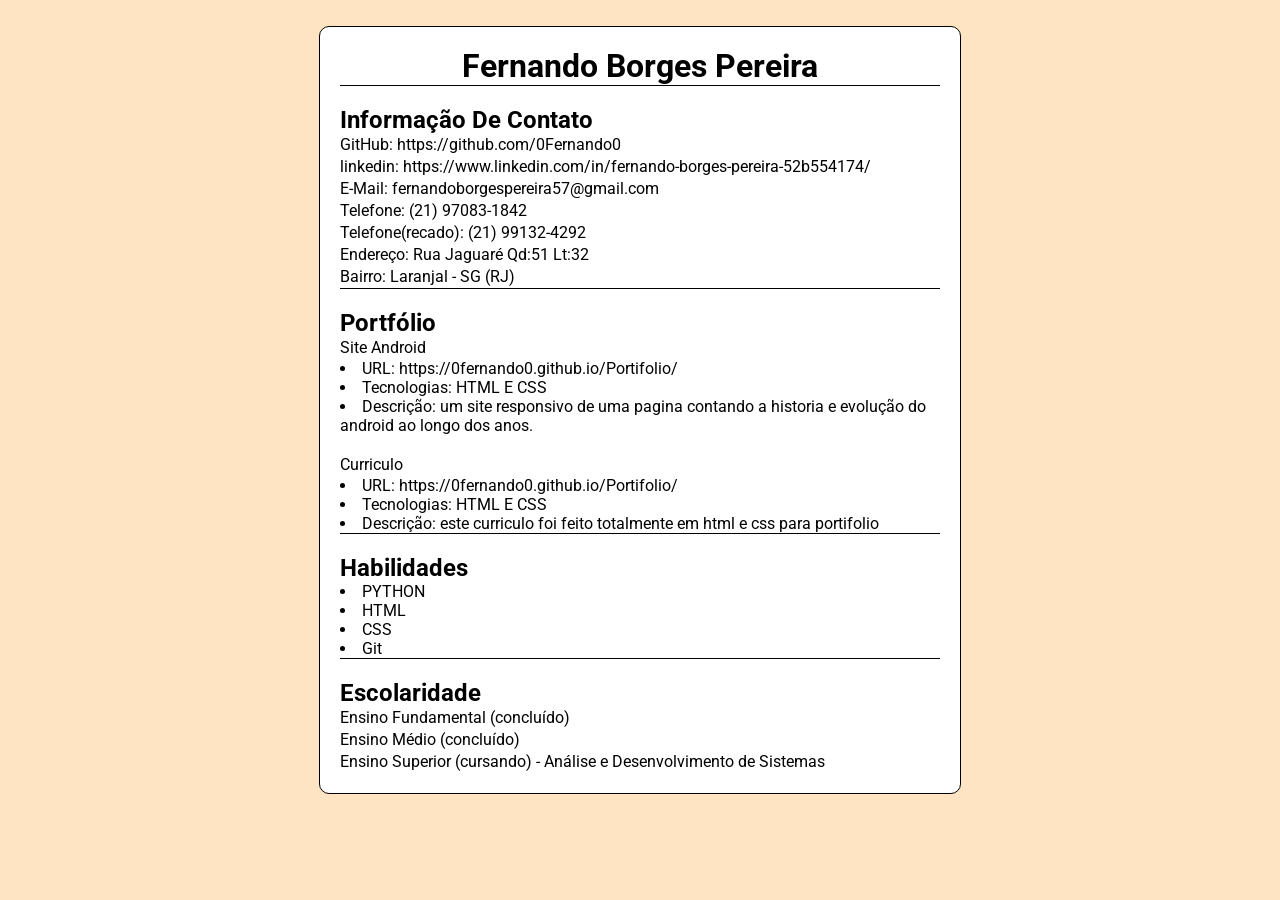
==== Curriculo/index.html @ ae99e635 "adicionei curriculo ao readme" ====
<!DOCTYPE html>
<html lang="pt-br">
<head>
    <meta charset="UTF-8">
    <meta http-equiv="X-UA-Compatible" content="IE=edge">
    <meta name="viewport" content="width=device-width, initial-scale=1.0">
    <title>Bem Vindo!</title>
    <link rel="stylesheet" href="curriculo.css">
    <style>
        @import url('https://fonts.googleapis.com/css2?family=Roboto:wght@300&display=swap');

        *{
            padding: 0px;
            margin: 0px;
        }
        body{
            background-color: bisque;
            font-family: 'Roboto', sans-serif;
        }

        main{
            background-color: white;
            margin: auto;
            margin-top: 2%;
            width: 600px;
            border: 1px solid black;
            border-radius: 10px;
            padding: 20px;
        }
        main h1{
            text-align: center;
            font-weight: bolder;
            text-transform: capitalize;
        }
        main h2{
            text-transform: capitalize;
            padding-top: 20px;
            border-top: 1px solid black;
        }
        main p{
            line-height: 22px;
        }
        main ul{
            list-style-position: inside;
        }

    </style>
</head>
<body>
    <main>
        <h1>fernando borges pereira</h1>
        <h2>informação de Contato</h2>
        <p>GitHub: https://github.com/0Fernando0</p>
        <p>linkedin: https://www.linkedin.com/in/fernando-borges-pereira-52b554174/</p>
        <p>E-Mail: fernandoborgespereira57@gmail.com</p>
        <p>Telefone: (21) 97083-1842</p>
        <p>Telefone(recado): (21) 99132-4292</p>
        <p>Endereço: Rua Jaguaré Qd:51 Lt:32</p>
        <p>Bairro: Laranjal - SG (RJ)</p>
        <h2>portfólio</h2>
        <p>Site Android</p>
            <ul>
                <li>URL: https://0fernando0.github.io/Portifolio/</li>
                <li>Tecnologias: HTML E CSS</li>
                <li>Descrição: um site responsivo de uma pagina contando a historia e evolução do android ao longo dos anos.</li>
            </ul>
        <br>
        <p>Curriculo</p>
        <ul>
            <li>URL: https://0fernando0.github.io/Portifolio/</li>
            <li>Tecnologias: HTML E CSS</li>
            <li>Descrição: este curriculo foi feito totalmente em html e css para portifolio</li>
        </ul>

        

        <h2>habilidades</h2>
        <ul>
            <li>PYTHON</li>
            <li>HTML</li>
            <li>CSS</li>
            <li>Git</li>
        </ul>

        <h2>escolaridade</h2>
        <p>Ensino Fundamental (concluído)</p>
        <p>Ensino Médio (concluído)</p>
        <p>Ensino Superior (cursando) - Análise e Desenvolvimento de Sistemas</p>

    </main>
</body>
</html>
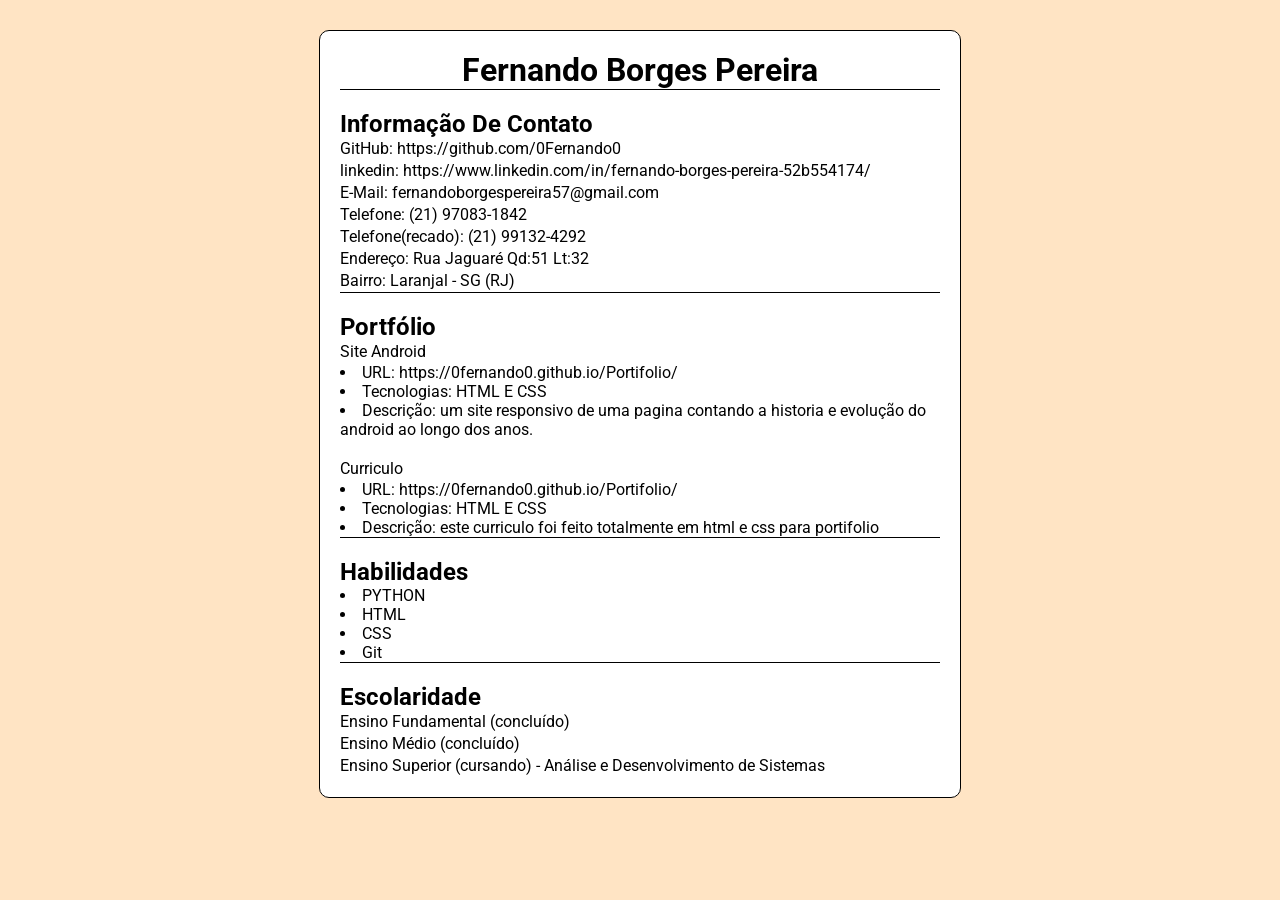
==== commit 64bb57c2: "deixei o curriculo responsivo" ====
--- a/Curriculo/index.html
+++ b/Curriculo/index.html
@@ -15,17 +15,23 @@
         }
         body{
             background-color: bisque;
-            font-family: 'Roboto', sans-serif;
+            font-family: 'Roboto', sans-serif;     
         }
 
         main{
             background-color: white;
+
             margin: auto;
-            margin-top: 2%;
-            width: 600px;
+            margin-top: 30px;
+            margin-bottom: 30px;
+
             border: 1px solid black;
             border-radius: 10px;
+
             padding: 20px;
+
+            width: 600px;
+            max-width: 80%;
         }
         main h1{
             text-align: center;
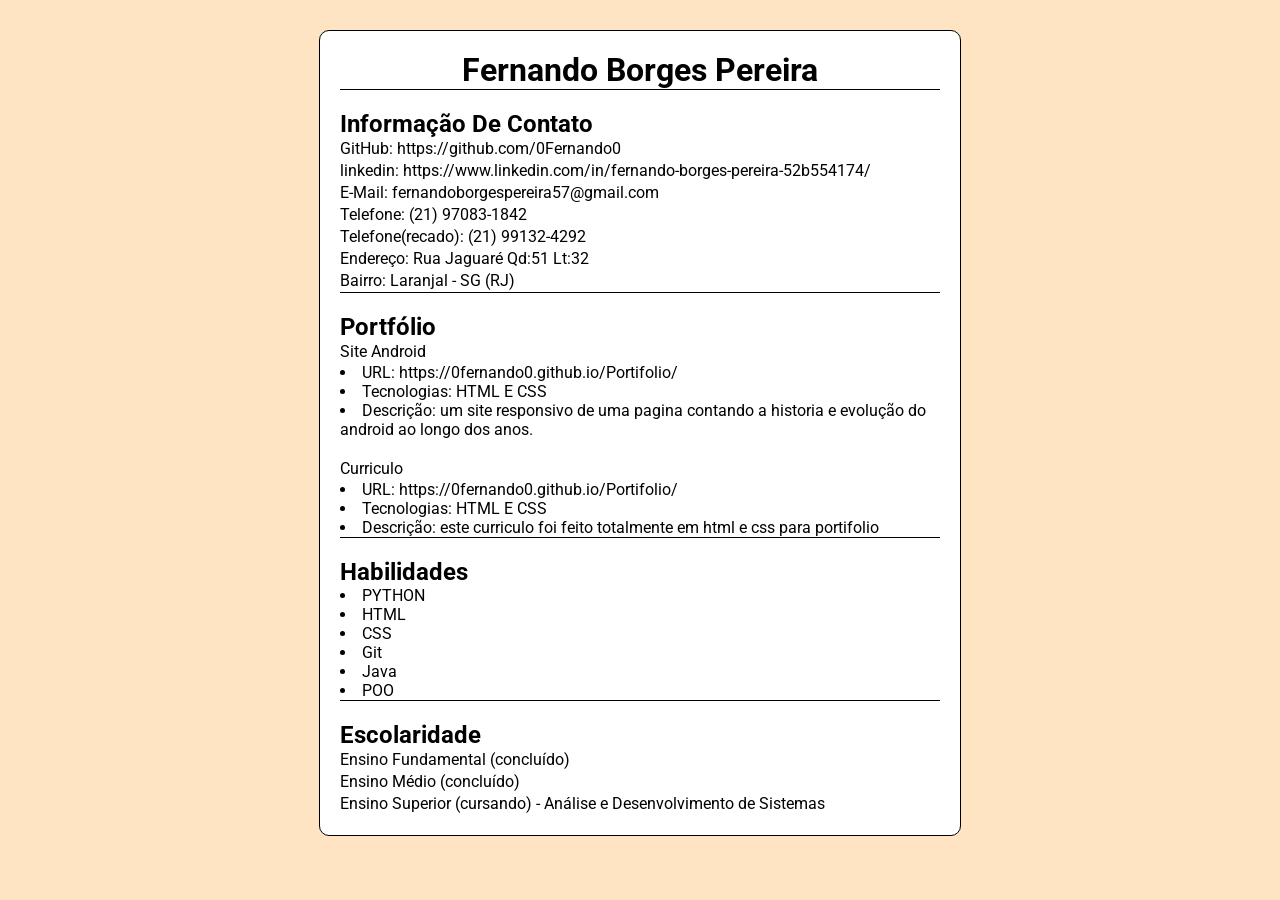
==== commit 7b98214f: "medifiquei o curriculo" ====
--- a/Curriculo/index.html
+++ b/Curriculo/index.html
@@ -86,6 +86,8 @@
             <li>HTML</li>
             <li>CSS</li>
             <li>Git</li>
+            <li>Java</li>
+            <li>POO</li>
         </ul>
 
         <h2>escolaridade</h2>
